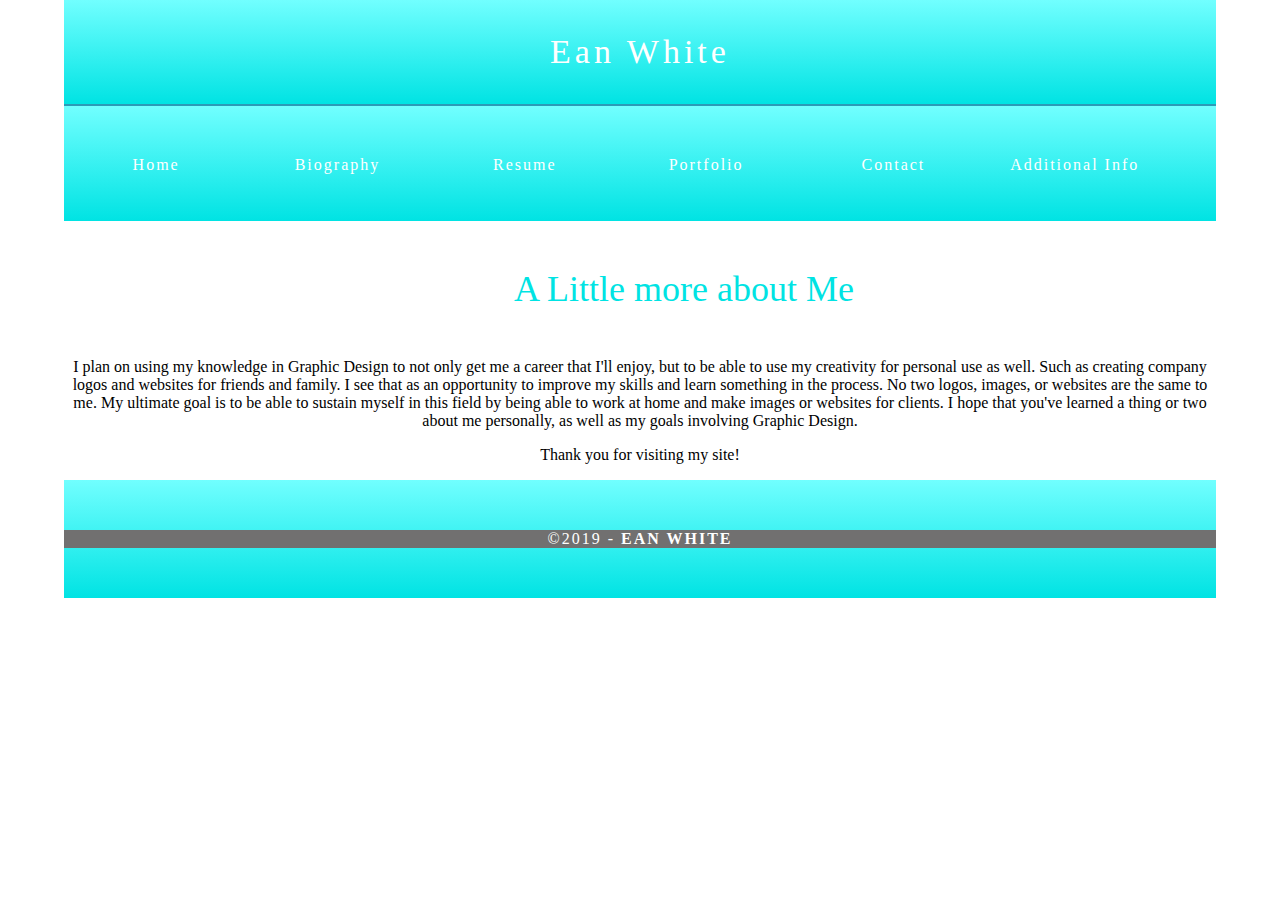
==== AddInfo.html @ 94be8102 "Add files via upload" ====
<!doctype html>
<html lang="en"><!-- InstanceBegin template="/Templates/MySite_temp.dwt" codeOutsideHTMLIsLocked="false" -->
<head>
<meta charset="utf-8">
<meta http-equiv="X-UA-Compatible" content="IE=edge">
<meta name="viewport" content="width=device-width, initial-scale=1">
<!-- InstanceBeginEditable name="doctitle" -->
<title>Ean White</title>
<!-- InstanceEndEditable -->
<link href="css/multiColumnTemplate.css" rel="stylesheet" type="text/css">
<style type="text/css">
a:link {
    color: #FFFFFF;
    text-decoration: none;
}
a:visited {
    text-decoration: none;
    color: #FFFFFF;
}
a:hover {
    text-decoration: none;
    color: #BCBCBC;
}
a:active {
    text-decoration: none;
    color: #FFFFFF;
}
</style>
<!-- HTML5 shim and Respond.js for IE8 support of HTML5 elements and media queries -->
<!-- WARNING: Respond.js doesn't work if you view the page via file:// -->
<!--[if lt IE 9]>
      <script src="https://oss.maxcdn.com/html5shiv/3.7.2/html5shiv.min.js"></script>
      <script src="https://oss.maxcdn.com/respond/1.4.2/respond.min.js"></script>
    <![endif]-->
<!-- InstanceBeginEditable name="head" -->
<!-- InstanceEndEditable -->
<!--The following script tag downloads a font from the Adobe Edge Web Fonts server for use within the web page. We recommend that you do not modify it.--><script>var __adobewebfontsappname__="dreamweaver"</script><script src="http://use.edgefonts.net/graduate:n4:default;belgrano:n4:default.js" type="text/javascript"></script>
</head>
<body>
<div class="container">
  <header>
    <div class="primary_header">
      <h1 class="title"> Ean White</h1>
    </div>
    <!-- InstanceBeginEditable name="Nav Bar" -->
    <nav class="secondary_header" id="menu">
      <ul>
        <li><a href="index.html">Home</a></li>
        <li><a href="bio.html">Biography</a>&nbsp;</li>
        <li><a href="resume.html">Resume</a></li>
        <li><a href="portfolio.html">Portfolio</a>&nbsp;</li>
        <li><a href="contact.html">Contact</a></li>
        <li><a href="AddInfo.html">Additional Info</a>&nbsp;</li>
      </ul>
    </nav>
    <!-- InstanceEndEditable --></header>
  <section>
    <h2 class="noDisplay">Main Content</h2>
    <!-- InstanceBeginEditable name="Body" -->
    <h4 style="font-size: 36px; color: #00E3E3; font-family: belgrano; font-style: normal; font-weight: 400; margin-left: 450px;">A Little more about Me</h4>
    <p style="font-family: belgrano; font-style: normal; font-weight: 400; text-align: center;">I plan on using my knowledge in Graphic Design to not only get me a career that I'll enjoy, but to be able to use my creativity for personal use as well. Such as creating company logos and websites for friends and family. I see that as an opportunity to improve my skills and learn something in the process. No two logos, images, or websites are the same to me. My ultimate goal is to be able to sustain myself in this field by being able to work at home and make images or websites for clients. I hope that you've learned a thing or two about me personally, as well as my goals involving Graphic Design.</p>
    <p style="font-family: belgrano; font-style: normal; font-weight: 400; text-align: center;">Thank you for visiting my site! </p>
    <!-- InstanceEndEditable -->
    <aside class="right_article"><!-- InstanceBeginEditable name="Img" --><!-- InstanceEndEditable --></aside>
  </section>
<div class="row blockDisplay"> </div>
<!-- InstanceBeginEditable name="Footer" -->
<footer class="secondary_header footer">
  <div class="copyright">&copy;2019 - <strong>Ean White</strong></div>
</footer>
<!-- InstanceEndEditable --></div>
</body>
<!-- InstanceEnd --></html>
---- css/multiColumnTemplate.css ----
@charset "UTF-8";
.container {
    background-color: #FFFFFF;
    width: 90%;
    margin-left: auto;
    margin-right: auto;
    border-bottom-width: 0px;
    padding-left: 0px;
    padding-top: 0px;
    padding-right: 0px;
    padding-bottom: 0px;
    color: #000000;
}
.row {
	width: 100%;
	margin-top: 0px;
	margin-right: 0px;
	margin-bottom: 0px;
	margin-left: 0px;
	padding-top: 0px;
	padding-right: 0px;
	padding-bottom: 0px;
	padding-left: 0px;
	display: inline-block
}
.row.blockDisplay {
	display: block;
}
.column_half {
	width: 50%;
	float: left;
	margin-top: 0px;
}
.columns {
	width: 25%;
	float: left;
	font-family: "Source Sans Pro";
	color: #A5A5A5;
	line-height: 24px;
	padding-top: 10px;
	padding-bottom: 10px;
	text-align: justify;
	margin-top: 15px;
	margin-bottom: 15px;
	padding-left: 0px;
	padding-right: 0px;
	margin-left: 0px;
	margin-right: 0px;
}
.row .columns p {
	padding-left: 10%;
	padding-right: 10%;
}
.container .columns h4 {
	text-align: center;
	color: #01B2D1;
}
.primary_header {
    width: 100%;
    background-color: #00E3E3;
    padding-top: 10px;
    padding-bottom: 10px;
    clear: left;
    border-bottom: 2px solid #2C9AB7;
    background-image: -o-linear-gradient(90deg,rgba(0,227,227,1.00) 0%,rgba(113,255,255,1.00) 100%);
    background-image: -webkit-linear-gradient(90deg,rgba(0,227,227,1.00) 0%,rgba(113,255,255,1.00) 100%);
    background-image: -moz-linear-gradient(90deg,rgba(0,227,227,1.00) 0%,rgba(113,255,255,1.00) 100%);
    background-image: linear-gradient(0deg,rgba(0,227,227,1.00) 0%,rgba(113,255,255,1.00) 100%);
}
.secondary_header {
    width: 100%;
    padding-top: 50px;
    padding-bottom: 50px;
    background-color: #B3B3B3;
    clear: left;
    background-image: -o-linear-gradient(90deg,rgba(0,227,227,1.00) 0%,rgba(113,255,255,1.00) 100%);
    background-image: -webkit-linear-gradient(90deg,rgba(0,227,227,1.00) 0%,rgba(113,255,255,1.00) 100%);
    background-image: -moz-linear-gradient(90deg,rgba(0,227,227,1.00) 0%,rgba(113,255,255,1.00) 100%);
    background-image: linear-gradient(0deg,rgba(0,227,227,1.00) 0%,rgba(113,255,255,1.00) 100%);
}
.container .secondary_header ul {
	margin-top: 0%;
	margin-right: auto;
	margin-bottom: 0px;
	margin-left: auto;
	padding-top: 0px;
	padding-right: 0px;
	padding-bottom: 15px;
	padding-left: 0px;
	width: 100%;
}
.secondary_header ul li {
    list-style: none;
    float: left;
    margin-right: auto;
    margin-top: 0px;
    font-family: belgrano;
    font-weight: 400;
    color: #FFFFFF;
    letter-spacing: 2px;
    margin-left: auto;
    text-align: center;
    width: 16%;
    transition: all 0.3s linear;
    font-style: normal;
}
.secondary_header ul li:hover {
    color: #FFFFFF;
    cursor: pointer;
}
.left_article {
	background-color: #FFFFFF;
	width: 60%;
	float: left;
	font-family: "Source Sans Pro";
	color: #343434;
	padding-bottom: 15px;
}
.noDisplay {
	display: none;
}
.container .left_article h3 {
    padding-left: 5%;
    padding-right: 5%;
    margin-top: 5%;
    color: #00E3E3;
    font-weight: 400;
    font-family: belgrano;
    font-style: normal;
    font-size: 36px;
    margin-left: 290px;
}
.container .left_article p {
    padding-left: 5%;
    padding-right: 5%;
    text-align: center;
    line-height: 24px;
    margin-top: 30px;
    margin-bottom: 15px;
    color: #000000;
    font-family: belgrano;
    font-style: normal;
    font-weight: 400;
    margin-left: 80px;
}
.right_article {
    width: 30%;
    float: left;
    background-color: #F6F6F6;
    margin-left: 129px;
}
.container .right_article ul {
	margin-top: 0px;
	margin-right: 0px;
	margin-bottom: 0px;
	margin-left: 0px;
	padding-top: 0px;
	padding-right: 0px;
	padding-bottom: 0px;
	padding-left: 0px;
}
.right_article ul li {
	font-family: "Source Sans Pro";
	list-style: none;
	text-align: center;
	background-color: #B3B3B3;
	width: 90%;
	margin-left: auto;
	margin-right: auto;
	margin-top: 10px;
	margin-bottom: 10px;
	padding-top: 15px;
	padding-bottom: 15px;
	color: #FFFFFF;
	font-weight: bold;
	border-radius: 0px;
	transition: all 0.3s linear;
	border-left: 5px solid #717070;
}
.right_article ul li:hover {
	background-color: #717070;
	cursor: pointer;
}
.footer {
    background-color: #000000;
}
.title {
    font-weight: 400;
    font-style: normal;
    font-family: belgrano;
    text-align: center;
    color: #FFFFFF;
    letter-spacing: 4px;
    font-size: 34px;
}
.placeholder {
    /* [disabled]max-width: 400px;
*/
    /* [disabled]max-height: 200px;
*/
    width: 100%;
    padding-top: 30px;
    /* [disabled]padding-left: 19px;
*/
    padding-bottom: 30px;
    height: 100%;
    padding-right: px;
}
.left_half {
	background-color: #52BAD5;
}
.container .column_half.left_half h2 {
	color: #FFFFFF;
	font-family: "Source Sans Pro";
	text-align: center;
}
.right_half {
	background-color: #01B2D1;
	color: #FFFFFF;
	font-family: "Source Sans Pro";
	text-align: center;
	font-weight: bold;
}
.column_title {
	padding-top: 25px;
	padding-bottom: 25px;
}
.copyright {
    text-align: center;
    background-color: #717070;
    color: #FFFFFF;
    text-transform: uppercase;
    font-weight: 400;
    letter-spacing: 2px;
    border-top-width: 2px;
    font-family: belgrano;
    font-style: normal;
}
body {
	margin-top: 0px;
	margin-right: 0px;
	margin-bottom: 0px;
	margin-left: 0px;
}

@media (max-width: 320px) {
.secondary_header ul li {
	float: none;
	margin-top: 28px;
	margin-left: 0px;
	width: 100%;
}
.container .secondary_header ul {
	margin-top: 0px;
	margin-right: 0px;
	margin-bottom: 0px;
	margin-left: 0px;
	padding-top: 0px;
	padding-right: 0px;
	padding-bottom: 0px;
	padding-left: 0px;
	height: auto;
	width: 100%;
	text-align: center;
}
.secondary_header {
	margin-top: 0px;
	margin-right: 0px;
	margin-bottom: 0px;
	margin-left: 0px;
	padding-top: 1px;
	padding-bottom: 40px;
}
.left_article {
	width: 100%;
	height: auto;
}
.right_article {
	width: 100%;
	height: auto;
}
.placeholder {
	width: 100%;
	margin-top: 22PX;
	margin-right: 0px;
	margin-bottom: 22PX;
	margin-left: 0px;
	padding-top: 0px;
	padding-right: 0px;
	padding-bottom: 0px;
	padding-left: 0px;
	max-width: 400px;
	max-height: 200px;
	height: auto;
}
.columns {
	width: 100%;
	margin-top: 0px;
	margin-right: 0px;
	margin-bottom: 0px;
	margin-left: 0px;
	padding-top: 0PX;
	padding-right: 0PX;
	padding-bottom: 0PX;
	padding-left: 0PX;
}
.columns p {
	padding-left: 10px;
	padding-right: 10px;
}
.column_half.left_half {
	width: 100%;
}
.column_half.right_half {
	width: 100%;
}
.copyright {
	padding-top: 25px;
	padding-bottom: 0px;
	margin-bottom: 0px;
}
.container .left_article h3 {
	margin-top: 30px;
}
.social .social_icon img {
	width: 80%;
}
.container .secondary_header {
}
}

@media (min-width: 321px) and (max-width: 768px) {
.secondary_header ul li {
	float: none;
	margin-top: 28px;
	margin-left: 0px;
	width: 100%;
}
.container .secondary_header ul {
	margin-top: 0px;
	margin-right: 0px;
	margin-bottom: 0px;
	margin-left: 0px;
	padding-top: 0px;
	padding-right: 0px;
	padding-bottom: 0px;
	padding-left: 0px;
	height: auto;
	width: 100%;
	text-align: center;
}
.secondary_header {
	margin-top: 0px;
	margin-right: 0px;
	margin-bottom: 0px;
	margin-left: 0px;
	padding-top: 1px;
	padding-bottom: 40px;
}
.left_article {
	width: 100%;
	height: auto;
}
.right_article {
	width: 100%;
	height: auto;
	padding-bottom: 25px;
}
.placeholder {
	margin-top: 0px;
	margin-right: 0px;
	margin-bottom: 0px;
	margin-left: 0px;
	padding-top: 0px;
	padding-right: 0px;
	padding-bottom: 0px;
	padding-left: 0px;
	width: 100%;
	max-width: 100%;
	height: auto;
	max-height: 100%;
}
.columns {
	width: 100%;
	margin-top: 6px;
	margin-right: 0px;
	margin-bottom: 6px;
	margin-left: 0px;
	padding-top: 0px;
	padding-right: 0px;
	padding-bottom: 0px;
	padding-left: 0px;
}
.columns p {
	padding-left: 14px;
	padding-right: 14px;
}
.column_half.left_half {
	width: 100%;
}
.column_half.right_half {
	width: 100%;
}
}

@media (min-width: 769px) and (max-width: 1000px) {
.secondary_header {
	overflow: auto;
	padding-top: 30px;
	padding-bottom: 30px;
}
.secondary_header ul li {
	margin-top: 10px;
	margin-right: 7%;
	margin-bottom: 10px;
	margin-left: 7%;
}
.left_article {
	height: auto;
}
.right_article {
	height: auto;
	padding-bottom: 27px;
}
.placeholder {
	width: 100%;
	margin-left: 0px;
	margin-right: 0px;
	padding-left: 0px;
	padding-right: 0px;
}
.columns {
	width: 50%;
	float: left;
	padding-left: 0px;
	padding-top: 0px;
	padding-right: 0px;
	padding-bottom: 0px;
}
.container .columns p {
	padding-left: 25px;
	padding-right: 25px;
}
}

@media (min-width: 1001px) {
}
.thumbnail {
	width: 100px;
	border-radius: 200px;
	height: 100px;
	margin-left: auto;
}
.thumbnail_align {
	text-align: center;
}
.social {
	text-align: center;
	margin-right: 0px;
	margin-bottom: 0px;
	margin-left: 0px;
	width: 100%;
	background-color: #414141;
	clear: both;
	overflow: auto;
}
.social_icon {
	width: 25%;
	text-align: center;
	float: left;
	transition: all 0.3s linear;
	line-height: 0px;
	padding-top: 7px;
}
.container .social .social_icon:hover {
	cursor: pointer;
	opacity: 0.5;
}
#menu {
}
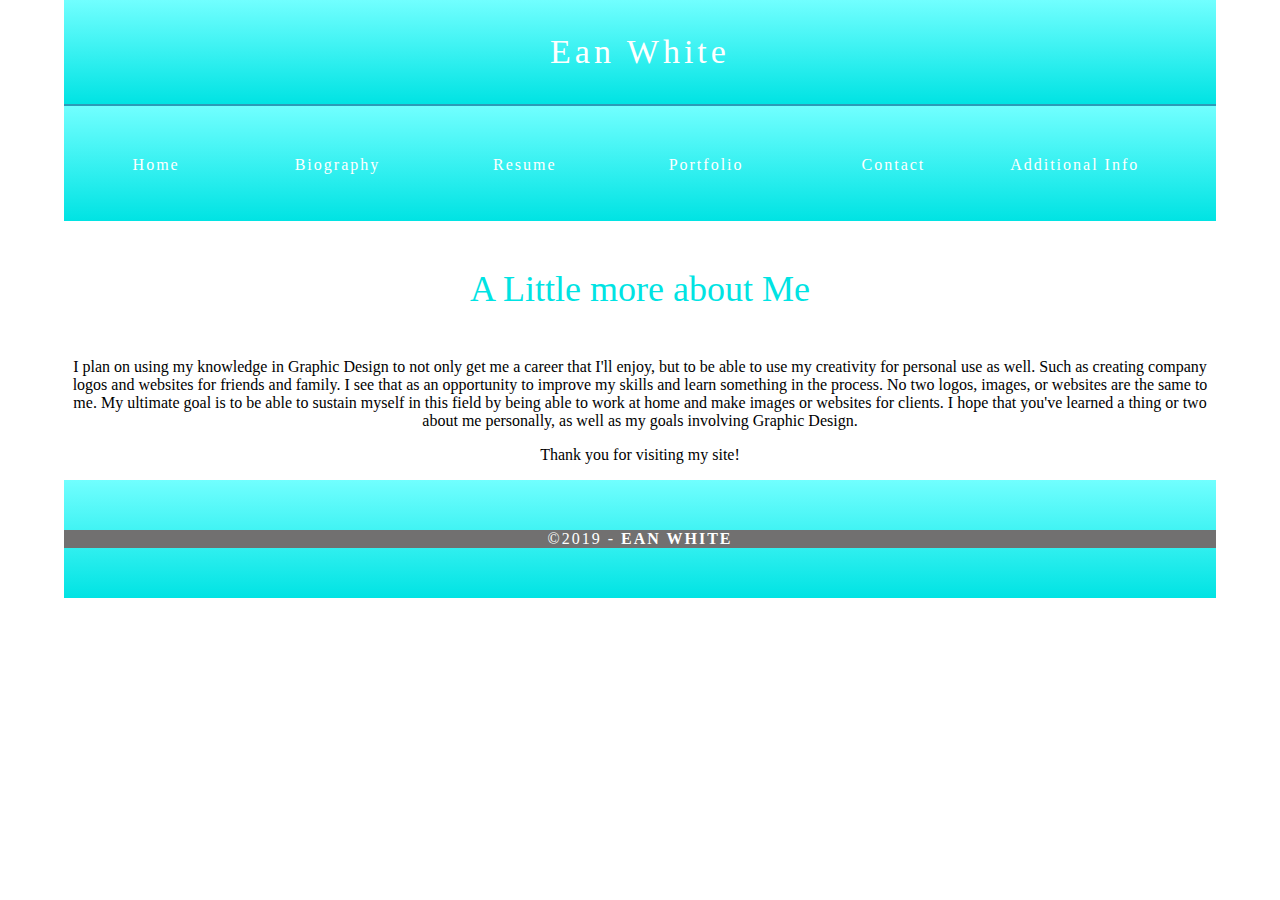
==== commit 01f5b435: "Add files via upload" ====
--- a/AddInfo.html
+++ b/AddInfo.html
@@ -57,7 +57,7 @@
   <section>
     <h2 class="noDisplay">Main Content</h2>
     <!-- InstanceBeginEditable name="Body" -->
-    <h4 style="font-size: 36px; color: #00E3E3; font-family: belgrano; font-style: normal; font-weight: 400; margin-left: 450px;">A Little more about Me</h4>
+    <h4 style="font-size: 36px; color: #00E3E3; font-family: belgrano; font-style: normal; font-weight: 400; text-align: center;">A Little more about Me</h4>
     <p style="font-family: belgrano; font-style: normal; font-weight: 400; text-align: center;">I plan on using my knowledge in Graphic Design to not only get me a career that I'll enjoy, but to be able to use my creativity for personal use as well. Such as creating company logos and websites for friends and family. I see that as an opportunity to improve my skills and learn something in the process. No two logos, images, or websites are the same to me. My ultimate goal is to be able to sustain myself in this field by being able to work at home and make images or websites for clients. I hope that you've learned a thing or two about me personally, as well as my goals involving Graphic Design.</p>
     <p style="font-family: belgrano; font-style: normal; font-weight: 400; text-align: center;">Thank you for visiting my site! </p>
     <!-- InstanceEndEditable -->
--- a/css/multiColumnTemplate.css
+++ b/css/multiColumnTemplate.css
@@ -122,26 +122,22 @@
 .container .left_article h3 {
     padding-left: 5%;
     padding-right: 5%;
-    margin-top: 5%;
     color: #00E3E3;
     font-weight: 400;
     font-family: belgrano;
     font-style: normal;
     font-size: 36px;
-    margin-left: 290px;
+    text-align: center;
 }
 .container .left_article p {
     padding-left: 5%;
     padding-right: 5%;
-    text-align: center;
     line-height: 24px;
-    margin-top: 30px;
-    margin-bottom: 15px;
     color: #000000;
     font-family: belgrano;
     font-style: normal;
     font-weight: 400;
-    margin-left: 80px;
+    text-align: center;
 }
 .right_article {
     width: 30%;
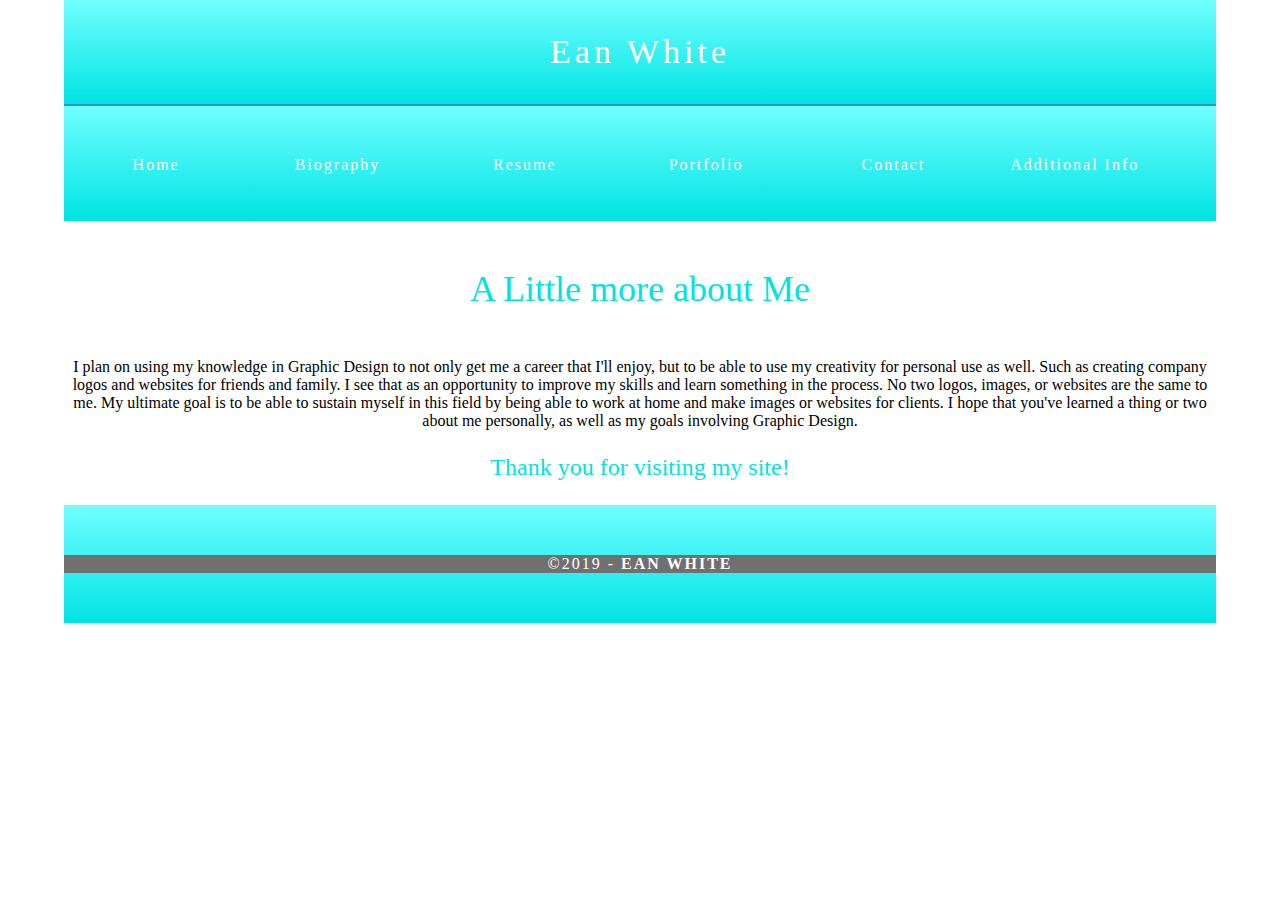
==== commit f9e548d6: "Add files via upload" ====
--- a/AddInfo.html
+++ b/AddInfo.html
@@ -59,7 +59,7 @@
     <!-- InstanceBeginEditable name="Body" -->
     <h4 style="font-size: 36px; color: #00E3E3; font-family: belgrano; font-style: normal; font-weight: 400; text-align: center;">A Little more about Me</h4>
     <p style="font-family: belgrano; font-style: normal; font-weight: 400; text-align: center;">I plan on using my knowledge in Graphic Design to not only get me a career that I'll enjoy, but to be able to use my creativity for personal use as well. Such as creating company logos and websites for friends and family. I see that as an opportunity to improve my skills and learn something in the process. No two logos, images, or websites are the same to me. My ultimate goal is to be able to sustain myself in this field by being able to work at home and make images or websites for clients. I hope that you've learned a thing or two about me personally, as well as my goals involving Graphic Design.</p>
-    <p style="font-family: belgrano; font-style: normal; font-weight: 400; text-align: center;">Thank you for visiting my site! </p>
+    <p style="font-family: belgrano; font-style: normal; font-weight: 400; text-align: center; color: #00E3E3; font-size: 24px;">Thank you for visiting my site! </p>
     <!-- InstanceEndEditable -->
     <aside class="right_article"><!-- InstanceBeginEditable name="Img" --><!-- InstanceEndEditable --></aside>
   </section>
--- a/css/multiColumnTemplate.css
+++ b/css/multiColumnTemplate.css
@@ -109,12 +109,13 @@
     cursor: pointer;
 }
 .left_article {
-	background-color: #FFFFFF;
-	width: 60%;
-	float: left;
-	font-family: "Source Sans Pro";
-	color: #343434;
-	padding-bottom: 15px;
+    background-color: #FFFFFF;
+    width: 60%;
+    float: left;
+    font-family: "Source Sans Pro";
+    color: #343434;
+    padding-bottom: 15px;
+    padding-left: 250px;
 }
 .noDisplay {
 	display: none;
@@ -194,13 +195,9 @@
 */
     /* [disabled]max-height: 200px;
 */
-    width: 100%;
-    padding-top: 30px;
-    /* [disabled]padding-left: 19px;
-*/
-    padding-bottom: 30px;
-    height: 100%;
-    padding-right: px;
+    width: 110%;
+    height: 110%;
+    padding-left: 250px;
 }
 .left_half {
 	background-color: #52BAD5;
